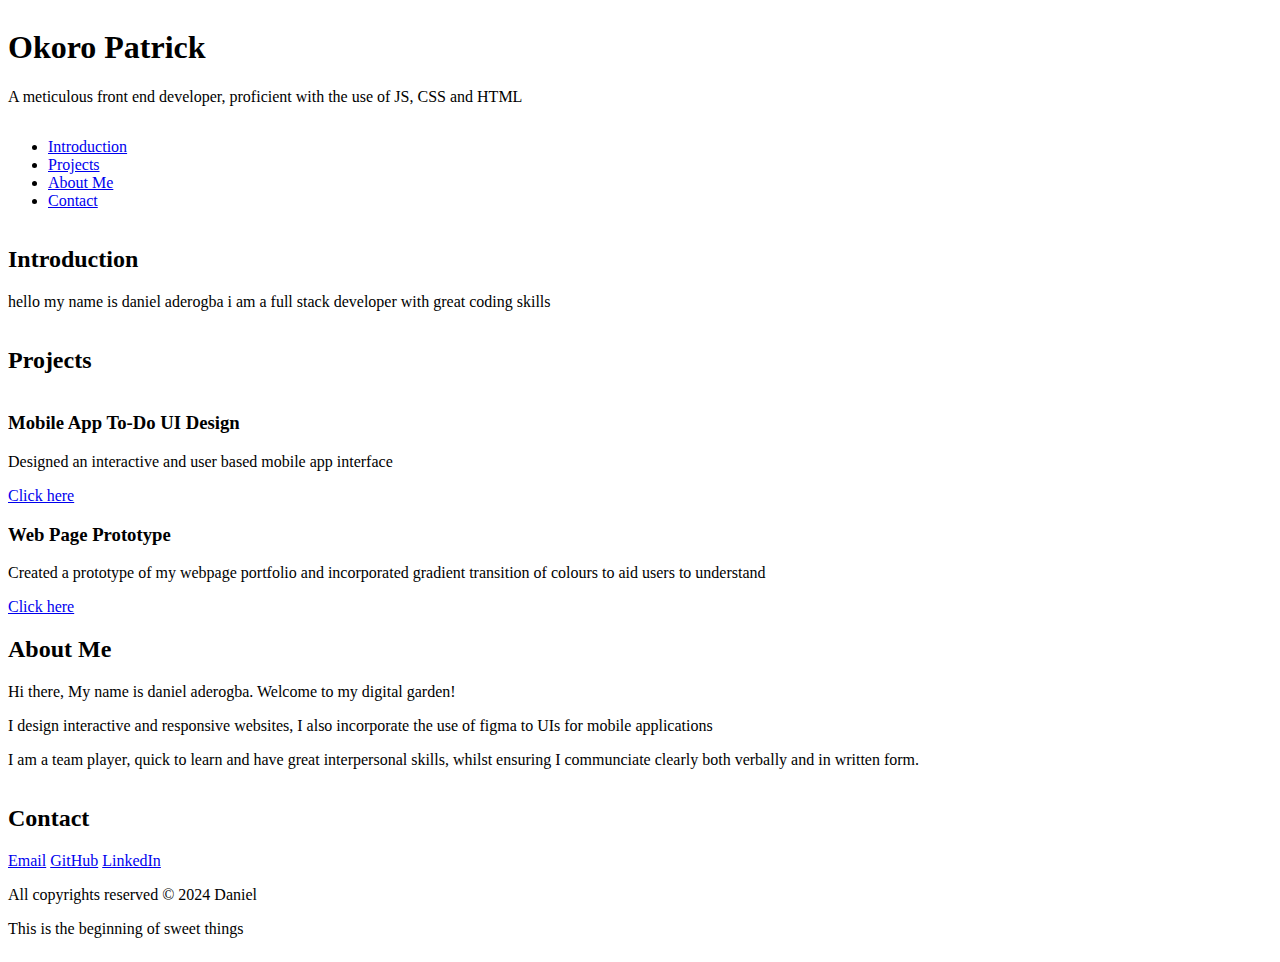
==== css_basic/index.html @ 10835a8b "added_files" ====
<!DOCTYPE html>
<html lang="en">

<head>
    <meta charset="utf-8">
    <title>Patrick Okoro - Personal Portfolio</title>
    <meta name="viewport" content="width=device-width, initial-scale=1.0">
    <link rel="stylesheet" href="base.css">
   <link rel="stylesheet" href="styles.css">
</head>

<body class="works_on_smartphone">
    <header>
        <h1>Okoro Patrick</h1>
        <p>A meticulous front end developer, proficient with the use of JS, CSS and HTML</p>
    </header>
    <nav>
        <ul>
            <li><a href="#introduction">Introduction</a></li>
            <li><a href="#projects">Projects</a></li>
            <li><a href="#about">About Me</a></li>
            <li><a href="#contact">Contact</a></li>
        </ul>
    </nav>
    <section id="introduction">
        <h2>Introduction</h2>
        <p>hello my name is daniel aderogba i am a full stack developer with great coding skills</p>
    </section>
    <section id="projects">
        <h2>Projects</h2>
        <article>
            <h3>Mobile App To-Do UI Design</h3>
            <p>Designed an interactive and user based mobile app interface</p>
            <a href="https://www.figma.com/design/KpBTqXHMjN4Q6O8enFaOTS/To--Do-Application?node-id=11-158&t=30rnGhZhqN7gKPqs-1"
                target="_blank">Click here</a>
        </article>
        <article>
            <h3>Web Page Prototype</h3>
            <p>Created a prototype of my webpage portfolio and incorporated gradient transition of colours to aid users
                to understand</p>
            <a href="https://www.figma.com/design/TLmgJWpKWQU2HObZsPNQCf/Vieve's-Prototype?node-id=0-1&t=3DxACBKvIvawBSaq-1"
                target="_blank">Click here</a>
        </article>
    </section>
    <section id="about">
        <h2>About Me</h2>
        <p>Hi there, My name is daniel aderogba. Welcome to my digital garden!</p>
        <p>I design interactive and responsive websites, I also incorporate the use of figma to UIs for mobile
            applications</p>
        <p>I am a team player, quick to learn and have great interpersonal skills, whilst ensuring I communciate clearly
            both verbally and in written form.</p>
    </section>
    <section id="contact">
        <h2>Contact</h2>
        <a href="mailto:okorochidera523@gmail.com">Email</a>
        <a href="https://github.com/Paddy-coy">GitHub</a>
        <a href="https://www.linkedin.com/in/patrick-chidera-bb182130a/">LinkedIn</a>
    </section>
    <footer>
        <p>All copyrights reserved &copy;  2024 Daniel</p>
        <p>This is the beginning of sweet things</p>
    </footer>
</body>

</html>
---- css_basic/styles.css ----
body {
    display: flex;
    flex-direction: column;
}
main {
   display: flex; 
   flex-direction: row;
   flex: auto;
}
article {
    flex: 2;
}
aside {
    flex: 1;
}
article,aside {
    overflow-y: auto;
}
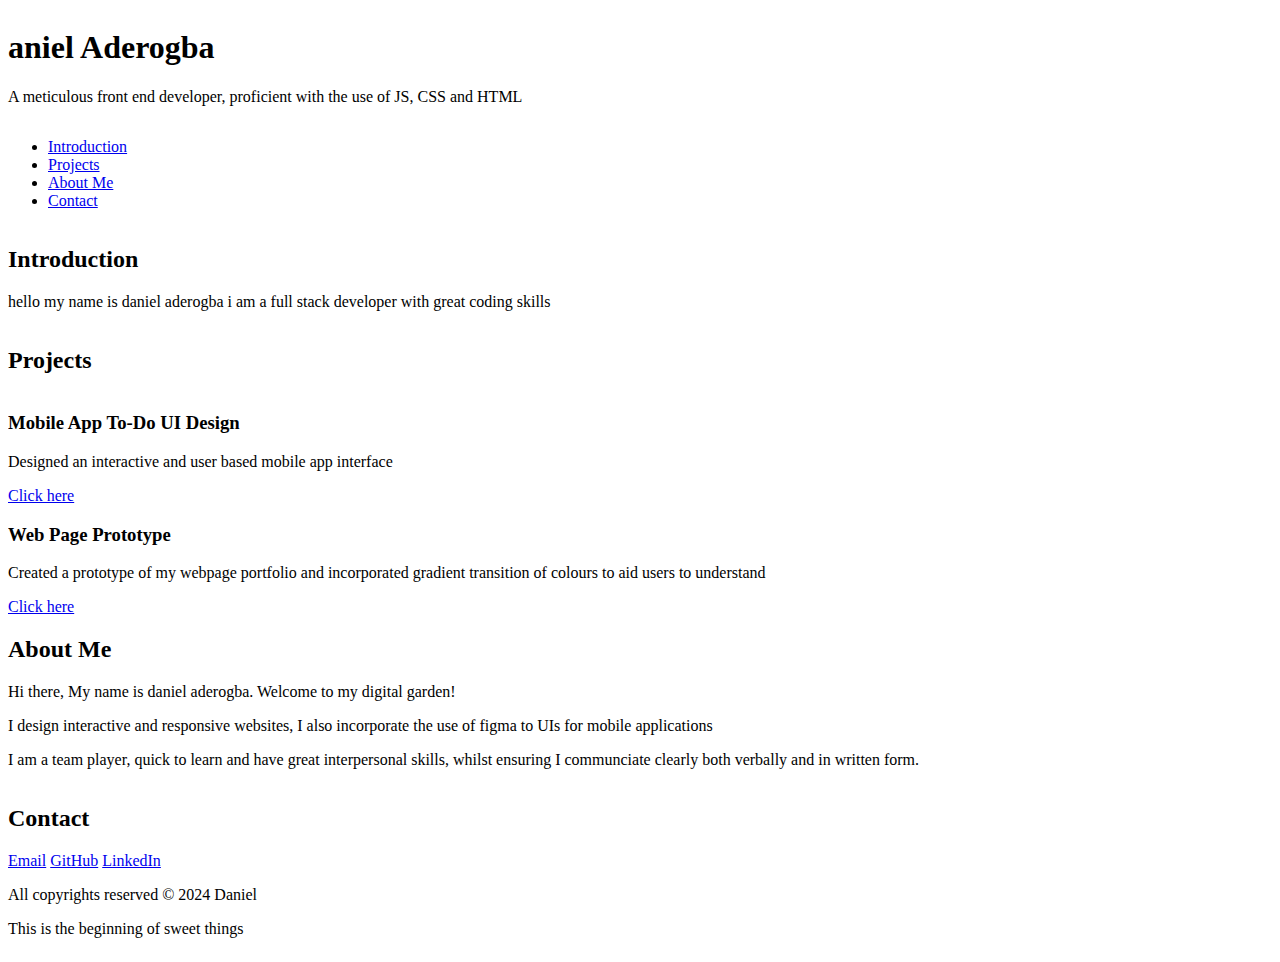
==== commit dac35aba: "modified_index.html" ====
--- a/css_basic/index.html
+++ b/css_basic/index.html
@@ -11,7 +11,7 @@
 
 <body class="works_on_smartphone">
     <header>
-        <h1>Okoro Patrick</h1>
+        <h1>aniel Aderogba</h1>
         <p>A meticulous front end developer, proficient with the use of JS, CSS and HTML</p>
     </header>
     <nav>
